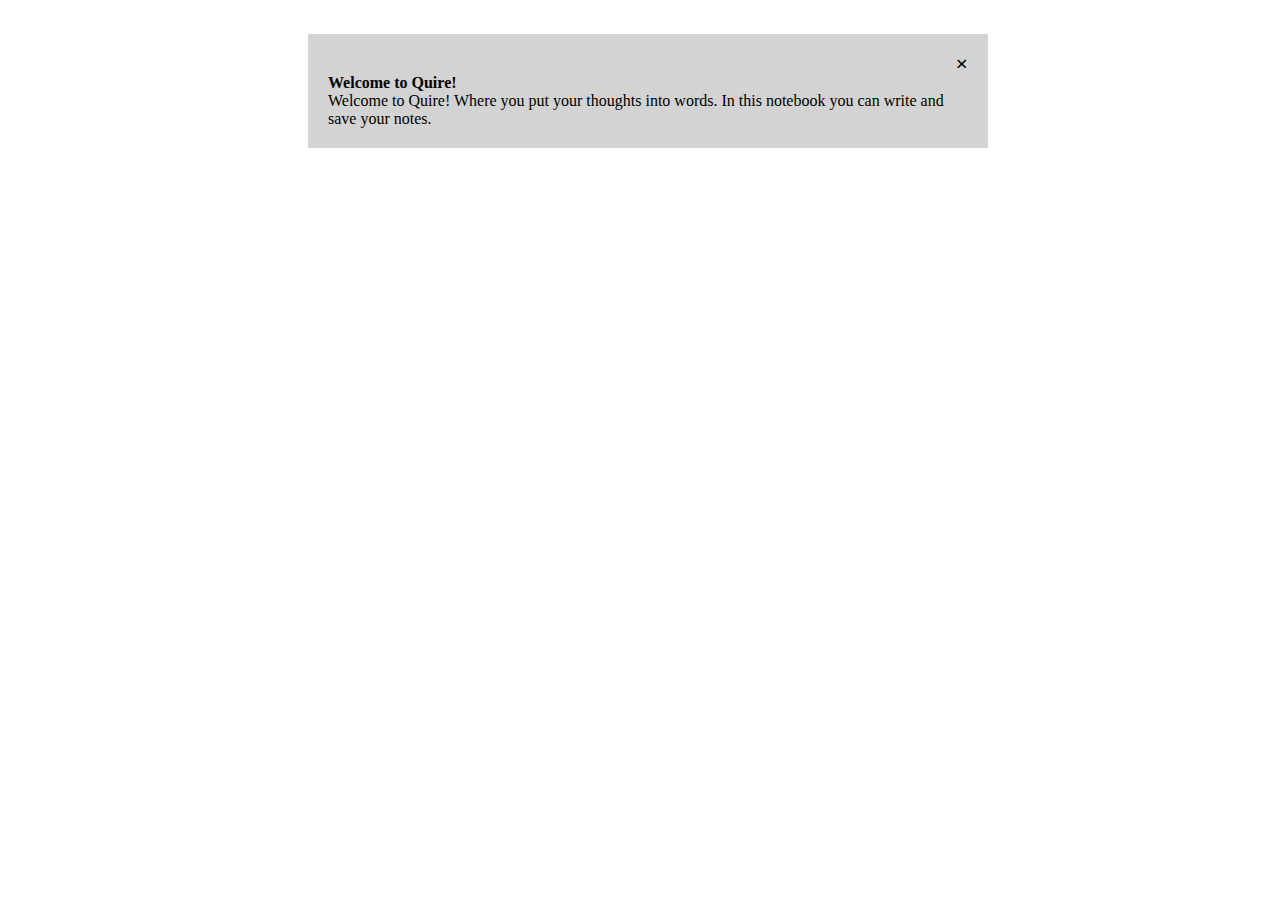
==== popup.html @ 0c6b4dab "popup" ====
<!DOCTYPE html>
<html lang="en">
<head>
    <meta charset="UTF-8">
    <meta name="viewport" content="width=device-width, initial-scale=1.0">
    <meta http-equiv="X-UA-Compatible" content="ie=edge">
    <title>Document</title>
    <link rel="stylesheet" href="popup.css">
    <script src="script.js"></script>

</head>
<body>
    <div id="popUp" class="popUpHide">
        <div id="alert">
            <span class="closeBtn" onclick="this.parentElement.style.display='none';">&times;</span>
            <strong>Welcome to Quire! </strong>
            Welcome to Quire! </strong>
            Where you put your thoughts into words. In this notebook you can write and save your notes.
        </div>
    </div>
    <script src="script.js"></script>

</body>
</html>
---- popup.css ----
.popUpHide{
    visibility: hidden;  
  }
  
  .showPopUp{
    visibility: visible;
    display: flex;
    justify-content: center;
    margin-top: 2%;
    height: auto;
    width: 100%;
    position: absolute;
  }
  
  #alert {
    padding: 20px;
    background-color: lightgray;
    color: black;
    width: 50%;
    display: flex;
    flex-direction: column;
  }
    
  .closeBtn {
    margin-left: 15px;
    color: black;
    font-weight: bold;
    float: right;
    font-size: 22px;
    line-height: 20px;
    cursor: pointer;
    transition: 0.3s;
    align-self: flex-end;
    }
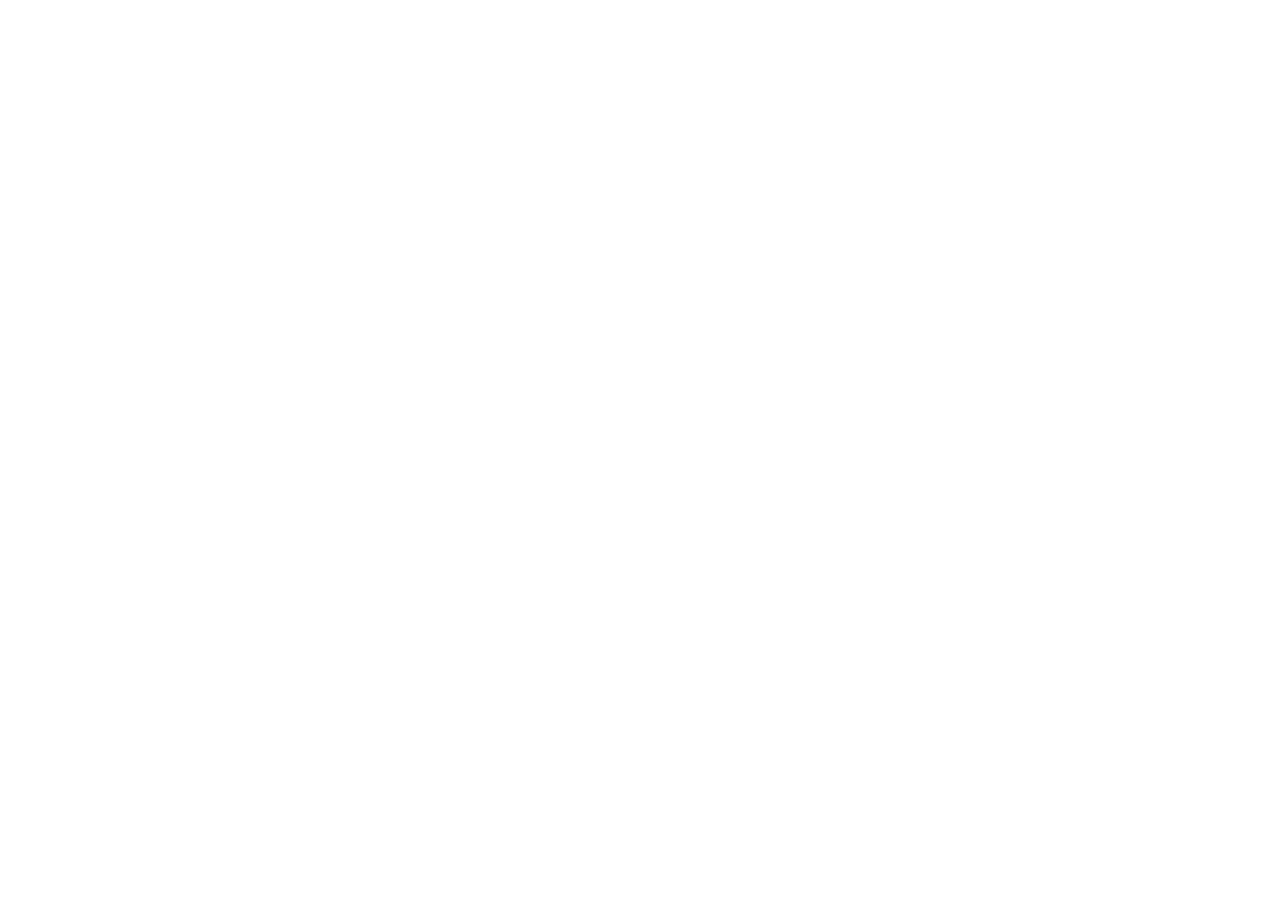
==== commit 02cf0953: "Ny styling på pop up" ====
--- a/popup.html
+++ b/popup.html
@@ -5,7 +5,7 @@
     <meta name="viewport" content="width=device-width, initial-scale=1.0">
     <meta http-equiv="X-UA-Compatible" content="ie=edge">
     <title>Document</title>
-    <link rel="stylesheet" href="popup.css">
+    <link rel="stylesheet" href="style.css">
     <script src="script.js"></script>
 
 </head>
@@ -13,9 +13,14 @@
     <div id="popUp" class="popUpHide">
         <div id="alert">
             <span class="closeBtn" onclick="this.parentElement.style.display='none';">&times;</span>
-            <strong>Welcome to Quire! </strong>
-            Welcome to Quire! </strong>
-            Where you put your thoughts into words. In this notebook you can write and save your notes.
+            
+            
+
+            <div class="about"> 
+            <section>
+            <p> <b>Have you ever thought?</b> <i>"wow this is such a smart idea, I should write this down"</i> We have answered your prayers. In Quire you can add all your important notes that are just way too good not to write down!</p>   
+            </section> 
+            </div>
         </div>
     </div>
     <script src="script.js"></script>
--- a/style.css
+++ b/style.css
@@ -0,0 +1,431 @@
+
+/*POPUP*/
+.popUpHide{
+  display: none;
+  position: absolute;
+  z-index: 1000;
+}
+
+.showPopUp{
+  visibility: visible;
+  display: flex;
+  justify-content: center;
+  margin-top: 6%;
+  height: 100%;   /* ändra kanske */
+  width: 100%;
+  z-index: 600;
+  
+ 
+}
+
+img
+{
+    display: flex;
+    align-items: center;
+    justify-content: center;
+    margin-top:-30%;
+    margin-bottom: -25%;
+    margin-left:80px;
+
+}
+
+.welcome {
+  display: flex;
+  height: 70px;
+  width:500px;
+  color: gray;
+  background-color: 	#E0E0E0;
+  padding: 2px;
+  box-shadow: 0 3px 3px rgba(0,0,0,0.2);
+  font-size: small;
+  text-align: center;
+  vertical-align: middle;
+  margin-bottom: 3%;
+  cursor: pointer;
+  margin-left:80px;
+}
+.info-text{
+  
+  letter-spacing: 1px;
+}
+
+.back-popup
+{
+    font-family: helvetica;
+    background-image: url(Background.png);
+    background-repeat: no-repeat;
+
+  
+}
+
+
+
+div {
+  font-family: Verdana, Geneva, Tahoma, sans-serif;
+  text-align: justify;
+}
+
+#forBtn {
+  padding: 2px;
+  background-color: #ffffff;
+  color: #030303;
+  width: 50%;
+  display: flex;
+  flex-direction: column;
+}
+  
+.closeBtn {
+  margin-left: 15px;
+  color: #0c0c0c;;
+  font-weight: bold;
+  float: right;
+  font-size: 22px;
+  line-height: 20px;
+  cursor: pointer;
+  transition: 0.3s;
+  align-self: flex-end;
+}
+
+.closeBtn:hover {
+  color: rgb(11, 12, 11);
+
+}
+
+.blurMe > *:not(#popUp){
+  filter: blur(3px);
+}
+
+.body{
+  /* position: relative; */
+  /* display:flex;
+  flex-direction:column; */
+}
+.heading {
+  color: white;
+  letter-spacing: 10px;
+  text-align: center;
+  font-size:50px;
+}
+
+
+/* Editorn */
+.add-notes {
+  display: flex;
+  flex-direction: column;
+}
+#editor {
+  margin-left:30px;
+  min-width: 40%;
+  max-width: 70%;
+  border: none;
+  background-color: #ffffff; 
+  padding: 5px;
+  text-align: left;
+  font-size: 20px;
+  /* flex-wrap:wrap; */
+}
+
+.search {
+  margin-left:35px;
+}
+.saved-notes {
+  display: flex;
+  flex-direction: row;
+  background-color: rgb(255, 248, 248);
+  width:340px;
+  padding-top:50px;
+}
+.fa {
+  color: rgb(56, 49, 49);
+}
+.filtered {
+  display: none !important;
+}
+.title{
+ margin-left: 3%;
+  width: 45%;
+  font-size: 35px;
+  color:#232324;
+  font-weight:bold;
+  margin-bottom:16px;
+  border:none;
+}
+
+input[type=text]:focus {
+  outline: none !important;
+  /* border:1px dotted #E48464; */
+  box-shadow: 0 0 10px #719ECE;
+  }
+}
+
+ .form-control{
+  /* box-shadow: 1px 1px 3px gray; */
+  font-size:40px;
+}
+
+/* Listan till vänster */
+.mainToolbar {
+  display: flex;
+  flex-direction: column;
+  background-color: #E48464;
+ width:4%;
+ height:800px;
+float:left;
+}
+.star {
+  background-color:#E48464;
+  border:none;
+  margin-top:100px;
+}
+#startIcon:hover {
+  color:black;
+}
+#startIcon {
+   /* width:50%; */
+   color:white;
+  background-color:#E48464;
+   font-size:25px;
+}
+.print {
+  background-color:#E48464;
+  color:white;
+  border:none;
+  font-size:25px;
+  margin-top:150px;
+}
+.fas:hover {
+  color:black;
+}
+
+/* Listan med sparade anteckningar */
+
+.note-list{
+margin:0px;
+float:left;
+padding:20px;
+list-style: none;
+background-color: rgb(255, 248, 248);
+width: 300px;
+font-size: 30px;
+color:#232324;
+flex-direction:column;
+}
+
+.listStyle {
+  background-color: rgb(255, 248, 248);
+  border:2px solid white;
+  margin:2px;
+  min-height:150px;
+  padding:5px;
+  display:flex;
+  flex-direction:column;
+  box-shadow: 0 0 15px #f5c2a8;
+}
+.listStyle:hover{
+  background-color: white;
+}
+.styleTitle {
+text-transform: capitalize;
+font-size:30px;
+font-weight: 600;
+margin-top:25px;
+}
+
+.styleTitle:hover {
+  color:darkgray;
+}
+.styleTime {
+  color:#232324;
+  font-size:10px;
+  /* text-align:right; */
+}
+.styleNote{
+  margin-top:10px;
+font-size:20px;
+font-weight: 200;
+/* max-width: 250px; */
+}
+.fa-trash-alt::before{
+  font-size:15px;
+  position:absolute;
+   margin:5px;
+  left:19%;
+}
+.fa-trash-alt:hover {
+  color:darkgray;
+  cursor:pointer;
+}
+input[type=checkbox] {
+  position:absolute;
+  left:18%;
+}
+
+/* .checkbox{
+  border: 1px solid black;
+  display: inline-block;
+  padding: 3px;
+  background: url(img/icon-heart-outline.png);
+}
+
+input[type=checkbox]:checked + .label{
+  background: url(img/icon-heart.png);
+
+} */
+/* Buttons */
+
+.new-note {
+  margin-top:300px;
+  margin-right:5px;
+  background-color: #E48464;
+  border: none;
+  color: white;
+  padding: 15px 32px;
+  text-align: center;
+  text-decoration: none;
+  display: inline-block;
+  font-size: 16px;
+  border-radius:5px;
+}
+
+.reload {
+margin-top:20px;
+margin-right:5px;
+background-color: #E48464;
+border: none;
+color: white;
+padding: 15px 32px;
+text-align: center;
+text-decoration: none;
+display: inline-block;
+font-size: 16px;
+border-radius:5px;
+}
+
+.new-note:hover {
+  color:black;
+  background:radial-gradient(circle at center, #e7734c, #ac6953, #bd9081);
+  border-radius:5px;
+}
+.reload:hover {
+    color:black;
+    background:radial-gradient(circle at center, #e7734c, #ac6953, #bd9081);
+    border-radius:5px;
+}
+.styleButtons{
+      display:flex;
+      flex-direction:column;
+      float:right;
+      margin:20px;
+}
+
+#normal,
+#customOne,
+#customTwo,
+#customThree{
+border:none;
+background-color: #E48464;
+color:white;
+margin:5px;
+padding:5px;
+width:150px;
+border-radius:6px;
+}
+#normal:hover,
+#customOne:hover,
+#customTwo:hover,
+#customThree:hover {
+background-color: #5d3426;
+}
+
+
+.customOne {
+font-family:comic sans MS;
+background:url(xmasbackground.jpg);
+color:rgb(187, 22, 22, 0.7);
+/* list-style-type:"🎄"; */
+border-radius:10px;
+min-height: 500px;
+border:white;
+box-shadow: 0 0 10px #719ECE;
+}
+
+.normal:focus,
+.customOne:focus,
+.customTwo:focus ,
+.customThree:focus {
+   border: 0 none #FFF;
+   overflow: hidden;
+   outline:none;
+}
+
+
+
+.customTwo {
+ font-family: Bookman;
+ letter-spacing: 3px;
+ border:none;
+ color:rgb(53, 52, 52);
+}
+.customThree {
+  font-family:Impact, Haettenschweiler, 'Arial Narrow Bold', sans-serif;
+  letter-spacing: 2px;
+  border:none;
+}
+
+
+
+
+
+@media print {
+
+  @page {
+    margin: 0;
+  }
+
+  body {
+    visibility: hidden;
+  }
+
+
+.title * {
+  position:relative;
+  border:none;
+  visibility: visible;
+  overflow-y: hidden;
+}
+.title  {
+  position: absolute;
+  width:100%;
+}
+
+  .ql-editor {
+    border: none;
+    box-shadow: none;
+    position:absolute;
+  }
+
+  #editor * {
+    margin: 1% 1% 0 1%;
+    visibility: visible;
+    overflow-y: hidden;
+    position: relative;
+  }
+
+
+  #editor::-webkit-scrollbar {
+    -ms-overflow-style: none;
+    width: 0 !important;
+  }
+  #editor {
+    position: absolute;
+    left: 0;
+    top: 0;
+    width: 100%;
+  }
+
+  .ql-tooltip.ql-hidden {
+    visibility: hidden;
+
+  }
+}
+  
